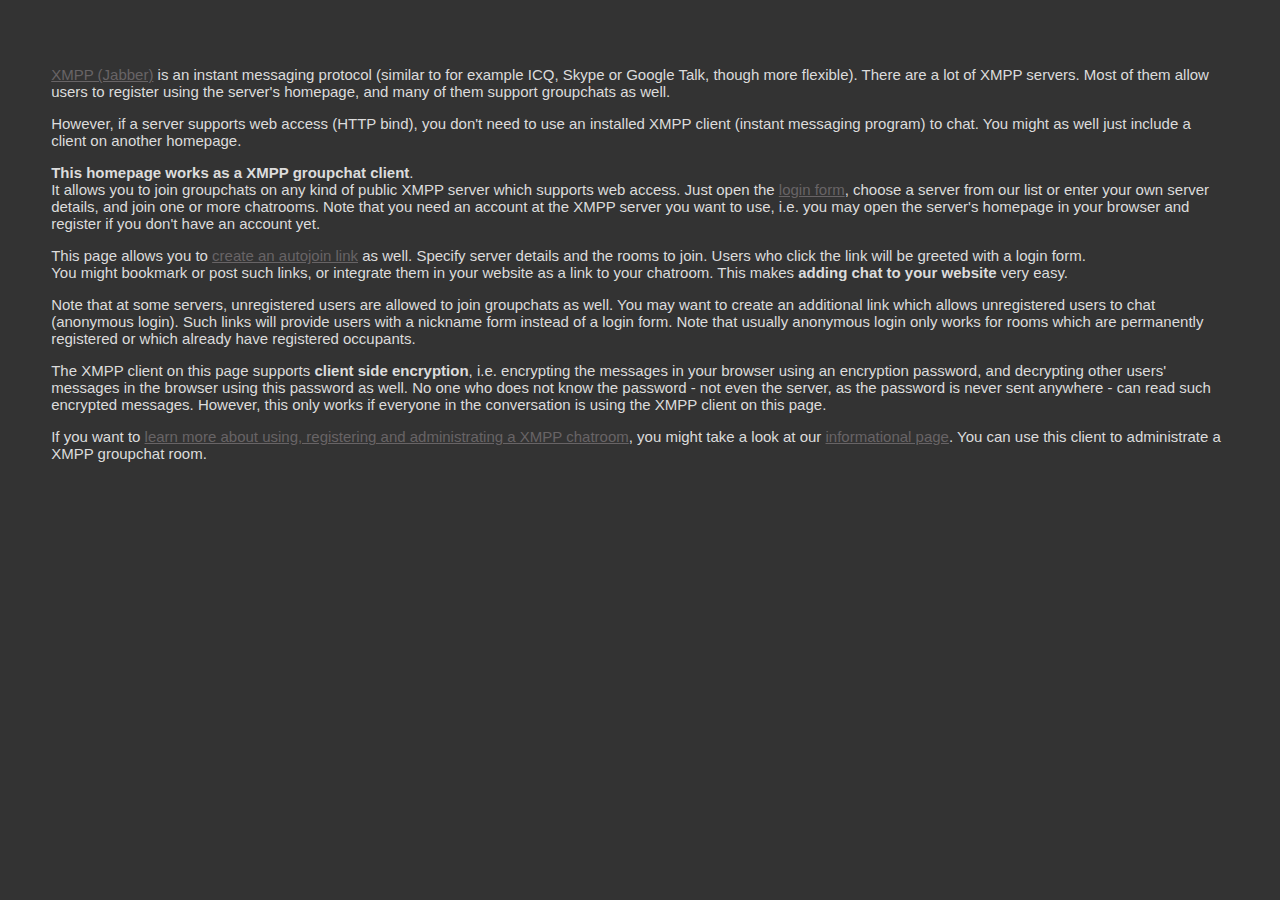
==== xibbit/pages/en/index.html @ 6e31a0bf "20131125" ====
<!DOCTYPE html>
<html>
	<head>
		<meta charset="utf-8">
		<meta name="robots" content="noindex, nofollow">
		<title>xibbit - web based XMPP groupchat client</title>
		<link rel="stylesheet" type="text/css" href="../../css/default.css">
	</head>
	<body>
		<div class="xmpp webclient">
			<p class="xmpp webclient">
				<a class="xmpp webclient" href="xmpp.org" target="_blank">XMPP (Jabber)</a> is 
				an instant messaging protocol (similar to for example
				ICQ, Skype or Google Talk, though more flexible). There
				are a lot of XMPP servers. Most of them allow users to 
				register using the server's homepage, and many of them
				support groupchats as well. 
			</p>
			<p class="xmpp webclient">
				However, if a server supports web access (HTTP bind), you
				don't need to use an installed XMPP client (instant 
				messaging program) to chat. You might as well just include
				a client on another homepage. 
			</p>
			<p class="xmpp webclient">
				<strong class="xmpp webclient">This homepage works as a 
				XMPP groupchat client</strong>.
				<br>
				It allows you to join groupchats on any kind of
				public XMPP server which supports web access. Just 
				open the <a class="xmpp webclient" href="../../chat.html#?lang=en" target="_blank">login form</a>,
				choose a server from our list or enter your own server
				details, and join one or more chatrooms. Note that you
				need an account at the XMPP server you want to use, i.e. you may open the
				server's homepage in your browser and register if you don't 
				have an account yet.
			</p>
			<p class="xmpp webclient">
				This page allows you to <a class="xmpp webclient" href="./link.html" target="_blank">
				create an autojoin link</a> as well. Specify server details and 
				the rooms to join. Users who click the link will be 
				greeted with a login form.<br>
				You might bookmark or post such links, or integrate them 
				in your website as a link to your chatroom. This makes 
				<strong class="xmpp webclient">adding chat
				to your website</strong> very easy.
			</p>
			<p class="xmpp webclient">
				Note that at some servers, 
				unregistered users are allowed to join groupchats as well. You may
				want to create an additional link which allows unregistered  
				users to chat (anonymous login). Such links will provide users
				with a nickname form instead of a login form. Note that
				usually anonymous login only works for rooms which are
				permanently registered or which already have registered
				occupants.
			</p>
			<p class="xmpp webclient">
				The XMPP client on this page supports <strong class="xmpp webclient">
				client side encryption</strong>,
				i.e. encrypting the messages in your browser using an encryption
				password, and decrypting other users' messages in the browser
				using this password as well. No one who does not know the
				password - not even the server, as the password is never sent
				anywhere - can read such encrypted messages. However, this only
				works if everyone in the conversation is using the XMPP client
				on this page.
			</p>
			<p class="xmpp webclient">
				If you want to <a class="xmpp webclient" href="./xmpp.html" target="_blank">learn
				more about using, registering and administrating a XMPP chatroom</a>,
				you might take a look at our <a class="xmpp webclient" href="./xmpp.html" target="_blank">
				informational page</a>. You can use this client to administrate a 
				XMPP groupchat room. 
			</p>
		</div>
	</body>
</html>
---- xibbit/css/default.css ----
div.xmpp.webclient{	
	z-index: 1000;
	position: absolute;
	top: 0;
	bottom: 0;
	right: 0;
	left: 0;
	background-color: transparent;
	color: black;
	overflow: scroll;
	
	/**
	 * Style it now ;)
	 * */
	font-family: Arial, Helvetica, sans-serif;
	font-size: 15px;
	padding: 4%;
    background-color: #333333;
    color: #DCDCDC;
}
div.xmpp.webclient *{
	font-family: Arial, Helvetica, sans-serif;
	font-size: 15px;
	background-color: #333333;
    color: #DCDCDC;
}
div.xmpp.webclient p, input, button, select, label{
	font-family: Arial, Helvetica, sans-serif;
	font-size: 15px;
	background-color: #333333;
    color: #DCDCDC;
}
a.xmpp.webclient, div.xmpp.webclient a{
	color: #686466;
	text-decoration: underline;
}
a.xmpp.webclient:hover, div.xmpp.webclient a:hover{
	text-decoration: none;
}
div.xmpp.webclient input, select, button{
	margin-bottom: 1%;
}
div.xmpp.webclient label{
	margin-bottom: 0.5%;
}
div.xmpp.webclient p{

}
input.xmpp.webclient, select.xmpp.webclient, label.xmpp.webclient, button.xmpp.webclient{
	display: block;
}
#xmpp_webclient_login_languages, #xmpp_webclient_login_languages_label{
	display: inline-block;
}
input.xmpp.webclient, select.xmpp.webclient{
	border: 1px dotted white;
	padding: 2px;
	border-radius: 3px;
	moz-border-radius: 3px;
	webkit-border-radius: 3px;
}
button.xmpp.webclient{
	border: 2px inset white;
	padding: 2px;
	border-radius: 3px;
	moz-border-radius: 3px;
	webkit-border-radius: 3px;
}
span.xmpp.webclient.strikethrough{
	text-decoration: line-through;
}
.xmpp.webclient.login.optional{
	display: none;
}
p.xmpp.webclient a{
	text-decoration: underline;
}
div.xmpp.webclient #xmpp_link{
	width: 80%;
}
ul.xmpp.webclient{
	list-style-type: none;
}
code {
	font-family: Lucida Console, Monaco, sans-serif !important;
	padding-left: 8px;
	padding-right: 8px;
}
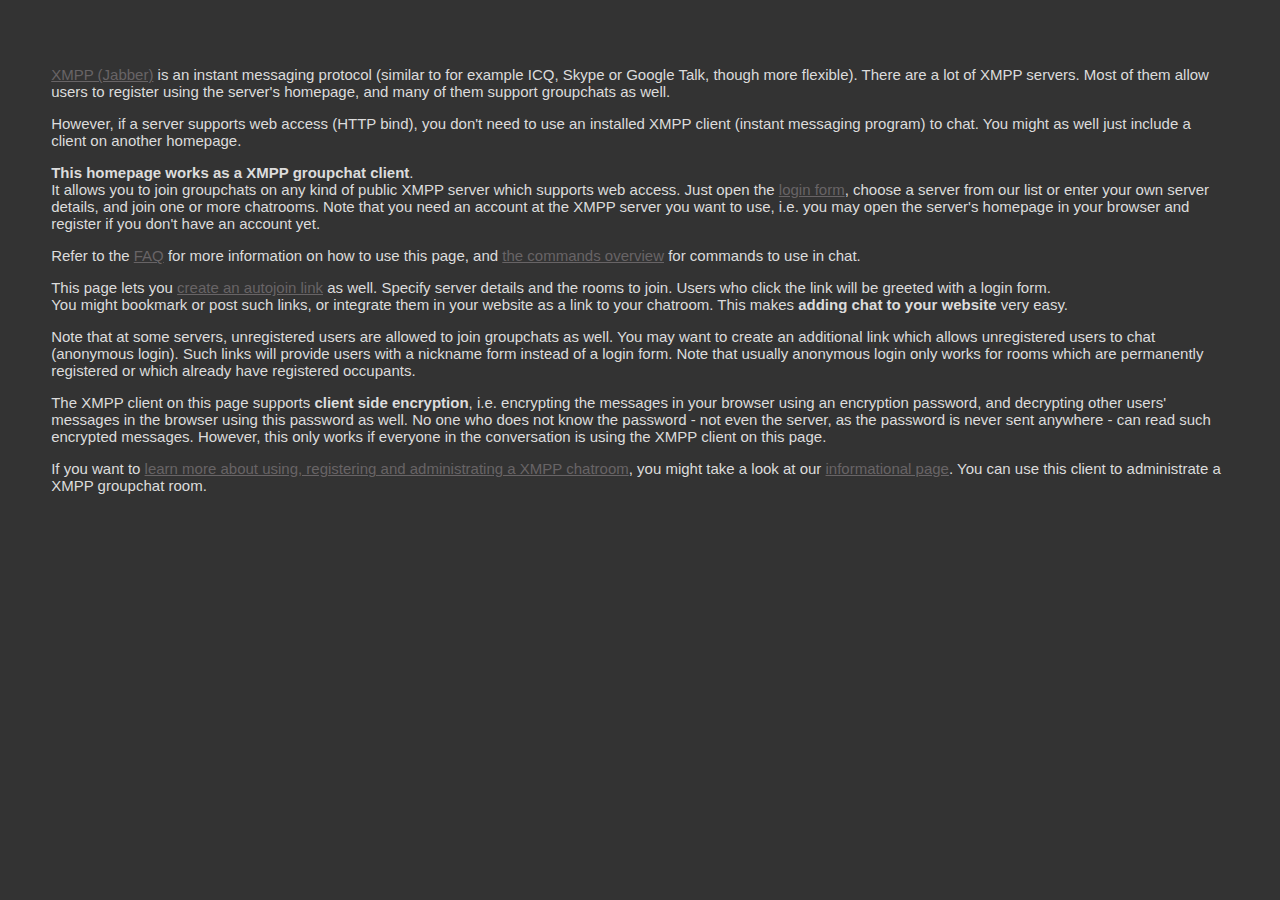
==== commit 094920fc: "20131126" ====
--- a/xibbit/pages/en/index.html
+++ b/xibbit/pages/en/index.html
@@ -9,7 +9,7 @@
 	<body>
 		<div class="xmpp webclient">
 			<p class="xmpp webclient">
-				<a class="xmpp webclient" href="xmpp.org" target="_blank">XMPP (Jabber)</a> is 
+				<a class="xmpp webclient" href="http://xmpp.org" target="_blank">XMPP (Jabber)</a> is 
 				an instant messaging protocol (similar to for example
 				ICQ, Skype or Google Talk, though more flexible). There
 				are a lot of XMPP servers. Most of them allow users to 
@@ -36,7 +36,12 @@
 				have an account yet.
 			</p>
 			<p class="xmpp webclient">
-				This page allows you to <a class="xmpp webclient" href="./link.html" target="_blank">
+				Refer to the <a class="xmpp webclient" href="./faq.html" target="_blank">FAQ</a> for more					
+				information on how to use this page, and <a class="xmpp webclient" href="./commands.html"
+				target="_blank">the commands overview</a> for commands to use in chat.
+			</p>
+			<p class="xmpp webclient">
+				This page lets you <a class="xmpp webclient" href="./link.html" target="_blank">
 				create an autojoin link</a> as well. Specify server details and 
 				the rooms to join. Users who click the link will be 
 				greeted with a login form.<br>
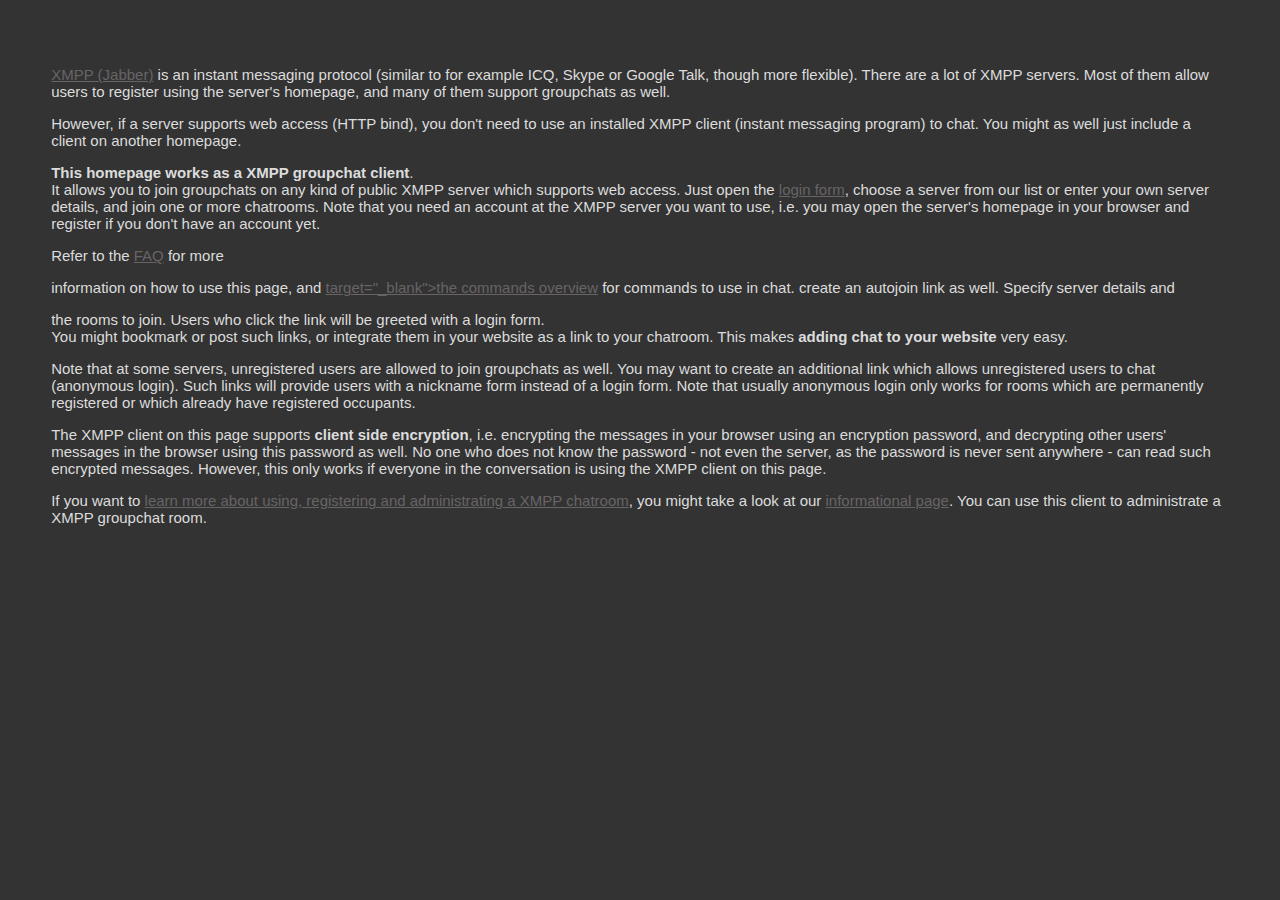
==== commit 38334be1: "20131125" ====
--- a/xibbit/pages/en/index.html
+++ b/xibbit/pages/en/index.html
@@ -9,7 +9,7 @@
 	<body>
 		<div class="xmpp webclient">
 			<p class="xmpp webclient">
-				<a class="xmpp webclient" href="http://xmpp.org" target="_blank">XMPP (Jabber)</a> is 
+				<a class="xmpp webclient" href="xmpp.org" target="_blank">XMPP (Jabber)</a> is 
 				an instant messaging protocol (similar to for example
 				ICQ, Skype or Google Talk, though more flexible). There
 				are a lot of XMPP servers. Most of them allow users to 
@@ -36,14 +36,13 @@
 				have an account yet.
 			</p>
 			<p class="xmpp webclient">
-				Refer to the <a class="xmpp webclient" href="./faq.html" target="_blank">FAQ</a> for more					
-				information on how to use this page, and <a class="xmpp webclient" href="./commands.html"
-				target="_blank">the commands overview</a> for commands to use in chat.
-			</p>
-			<p class="xmpp webclient">
-				This page lets you <a class="xmpp webclient" href="./link.html" target="_blank">
-				create an autojoin link</a> as well. Specify server details and 
-				the rooms to join. Users who click the link will be 
+				Refer to the <a class="xmpp webclient" href="./faq.html" target="_blank">FAQ</a> for more <p 
+class="xmpp webclient">
+				information on how to use this page, and <a class="xmpp webclient" href="./commands.html" This page 
+allows lets you <a class="xmpp webclient" href="./link.html" target="_blank">
+				target="_blank">the commands overview</a> for commands to use in chat.  create an autojoin link</a> as 
+well. Specify server details and
+			</p>				the rooms to join. Users who click the link will be 
 				greeted with a login form.<br>
 				You might bookmark or post such links, or integrate them 
 				in your website as a link to your chatroom. This makes 
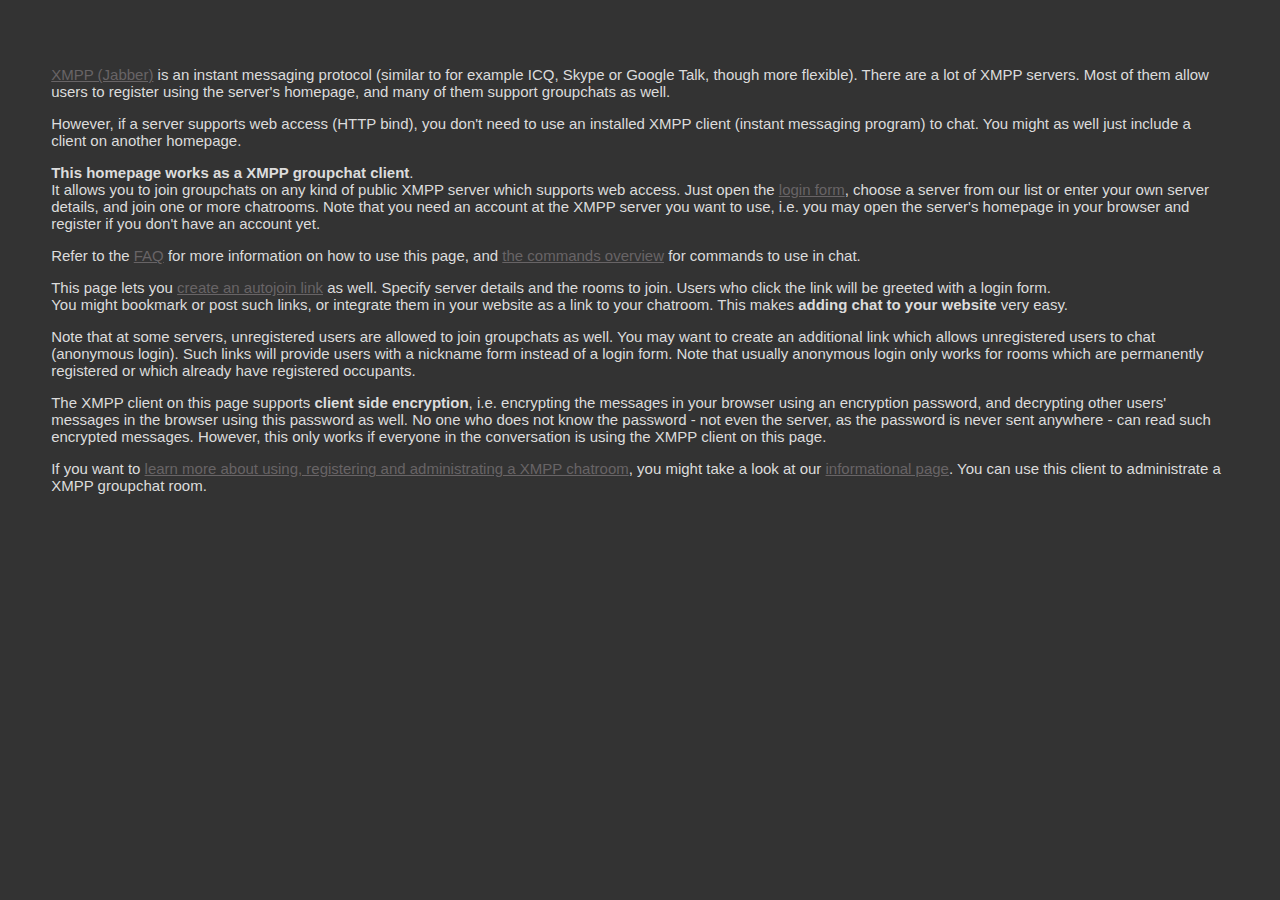
==== commit 2526f818: "20131125" ====
--- a/xibbit/pages/en/index.html
+++ b/xibbit/pages/en/index.html
@@ -1,5 +1,4 @@
-<!DOCTYPE html>
-<html>
+<!DOCTYPE html> <html>
 	<head>
 		<meta charset="utf-8">
 		<meta name="robots" content="noindex, nofollow">
@@ -9,50 +8,51 @@
 	<body>
 		<div class="xmpp webclient">
 			<p class="xmpp webclient">
-				<a class="xmpp webclient" href="xmpp.org" target="_blank">XMPP (Jabber)</a> is 
+				<a class="xmpp webclient" href="http://xmpp.org" target="_blank">XMPP (Jabber)</a> is
 				an instant messaging protocol (similar to for example
 				ICQ, Skype or Google Talk, though more flexible). There
-				are a lot of XMPP servers. Most of them allow users to 
+				are a lot of XMPP servers. Most of them allow users to
 				register using the server's homepage, and many of them
-				support groupchats as well. 
+				support groupchats as well.
 			</p>
 			<p class="xmpp webclient">
 				However, if a server supports web access (HTTP bind), you
-				don't need to use an installed XMPP client (instant 
+				don't need to use an installed XMPP client (instant
 				messaging program) to chat. You might as well just include
-				a client on another homepage. 
+				a client on another homepage.
 			</p>
 			<p class="xmpp webclient">
-				<strong class="xmpp webclient">This homepage works as a 
+				<strong class="xmpp webclient">This homepage works as a
 				XMPP groupchat client</strong>.
 				<br>
 				It allows you to join groupchats on any kind of
-				public XMPP server which supports web access. Just 
+				public XMPP server which supports web access. Just
 				open the <a class="xmpp webclient" href="../../chat.html#?lang=en" target="_blank">login form</a>,
 				choose a server from our list or enter your own server
 				details, and join one or more chatrooms. Note that you
 				need an account at the XMPP server you want to use, i.e. you may open the
-				server's homepage in your browser and register if you don't 
+				server's homepage in your browser and register if you don't
 				have an account yet.
 			</p>
 			<p class="xmpp webclient">
-				Refer to the <a class="xmpp webclient" href="./faq.html" target="_blank">FAQ</a> for more <p 
-class="xmpp webclient">
-				information on how to use this page, and <a class="xmpp webclient" href="./commands.html" This page 
-allows lets you <a class="xmpp webclient" href="./link.html" target="_blank">
-				target="_blank">the commands overview</a> for commands to use in chat.  create an autojoin link</a> as 
-well. Specify server details and
-			</p>				the rooms to join. Users who click the link will be 
+				Refer to the <a class="xmpp webclient" href="./faq.html" target="_blank">FAQ</a> for more
+				information on how to use this page, and <a class="xmpp webclient" href="./commands.html"
+				target="_blank">the commands overview</a> for commands to use in chat.
+			</p>
+			<p class="xmpp webclient">
+				This page lets you <a class="xmpp webclient" href="./link.html" target="_blank">
+				create an autojoin link</a> as well. Specify server details and
+				the rooms to join. Users who click the link will be
 				greeted with a login form.<br>
-				You might bookmark or post such links, or integrate them 
-				in your website as a link to your chatroom. This makes 
+				You might bookmark or post such links, or integrate them
+				in your website as a link to your chatroom. This makes
 				<strong class="xmpp webclient">adding chat
 				to your website</strong> very easy.
 			</p>
 			<p class="xmpp webclient">
-				Note that at some servers, 
+				Note that at some servers,
 				unregistered users are allowed to join groupchats as well. You may
-				want to create an additional link which allows unregistered  
+				want to create an additional link which allows unregistered
 				users to chat (anonymous login). Such links will provide users
 				with a nickname form instead of a login form. Note that
 				usually anonymous login only works for rooms which are
@@ -74,9 +74,8 @@
 				If you want to <a class="xmpp webclient" href="./xmpp.html" target="_blank">learn
 				more about using, registering and administrating a XMPP chatroom</a>,
 				you might take a look at our <a class="xmpp webclient" href="./xmpp.html" target="_blank">
-				informational page</a>. You can use this client to administrate a 
-				XMPP groupchat room. 
+				informational page</a>. You can use this client to administrate a
+				XMPP groupchat room.
 			</p>
 		</div>
-	</body>
-</html>
+	</body> </html>
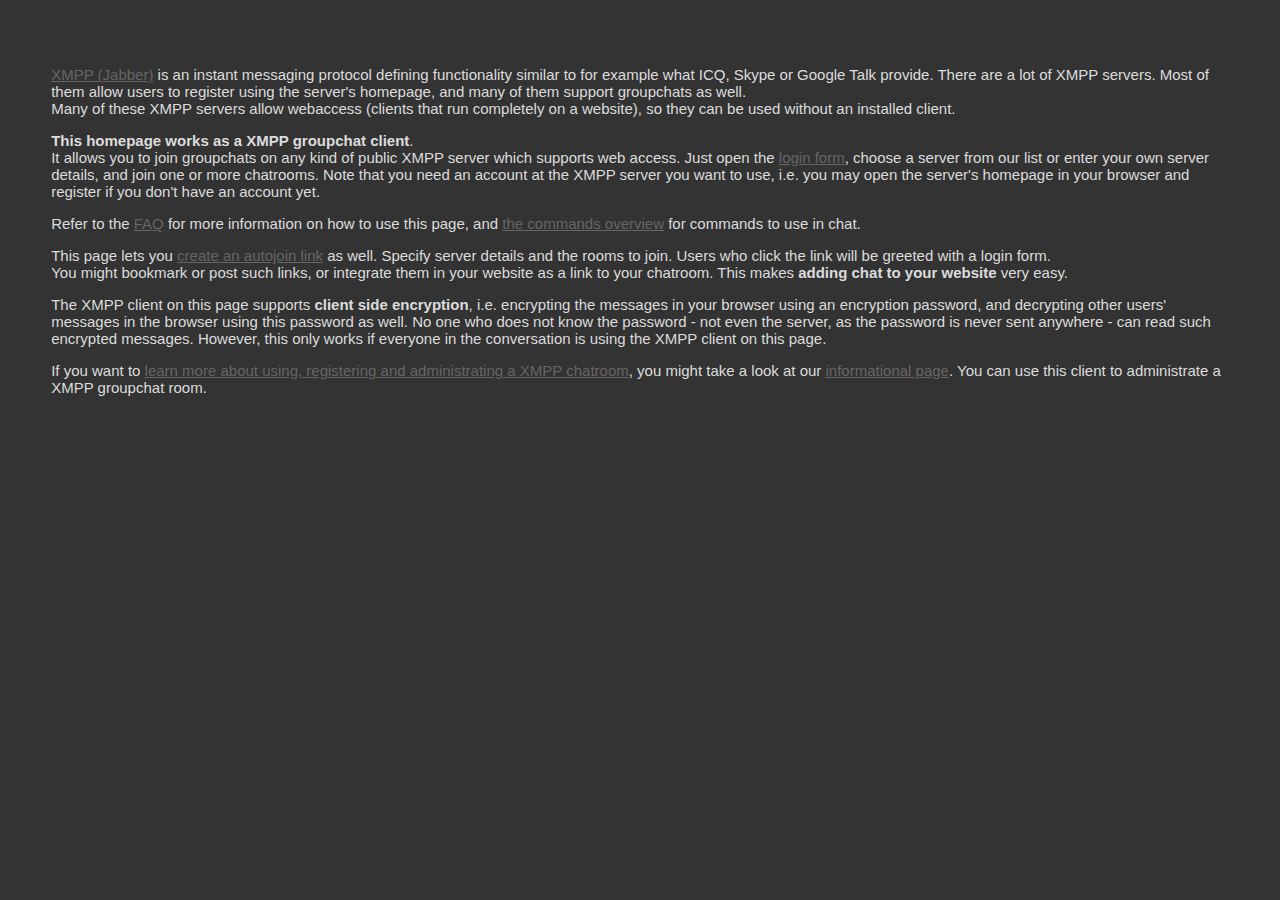
==== commit a6cb51fe: "20131127" ====
--- a/xibbit/pages/en/index.html
+++ b/xibbit/pages/en/index.html
@@ -1,4 +1,5 @@
-<!DOCTYPE html> <html>
+<!DOCTYPE html>
+<html>
 	<head>
 		<meta charset="utf-8">
 		<meta name="robots" content="noindex, nofollow">
@@ -8,56 +9,43 @@
 	<body>
 		<div class="xmpp webclient">
 			<p class="xmpp webclient">
-				<a class="xmpp webclient" href="http://xmpp.org" target="_blank">XMPP (Jabber)</a> is
-				an instant messaging protocol (similar to for example
-				ICQ, Skype or Google Talk, though more flexible). There
-				are a lot of XMPP servers. Most of them allow users to
+				<a class="xmpp webclient" href="http://xmpp.org" target="_blank">XMPP (Jabber)</a> is 
+				an instant messaging protocol defining functionality similar to
+				for example what ICQ, Skype or Google Talk provide. There
+				are a lot of XMPP servers. Most of them allow users to 
 				register using the server's homepage, and many of them
-				support groupchats as well.
+				support groupchats as well. 
+				<br>
+				Many of these XMPP servers allow webaccess (clients that run
+				completely on a website), so they can be used without an installed client.
 			</p>
 			<p class="xmpp webclient">
-				However, if a server supports web access (HTTP bind), you
-				don't need to use an installed XMPP client (instant
-				messaging program) to chat. You might as well just include
-				a client on another homepage.
-			</p>
-			<p class="xmpp webclient">
-				<strong class="xmpp webclient">This homepage works as a
+				<strong class="xmpp webclient">This homepage works as a 
 				XMPP groupchat client</strong>.
 				<br>
 				It allows you to join groupchats on any kind of
-				public XMPP server which supports web access. Just
+				public XMPP server which supports web access. Just 
 				open the <a class="xmpp webclient" href="../../chat.html#?lang=en" target="_blank">login form</a>,
 				choose a server from our list or enter your own server
 				details, and join one or more chatrooms. Note that you
 				need an account at the XMPP server you want to use, i.e. you may open the
-				server's homepage in your browser and register if you don't
+				server's homepage in your browser and register if you don't 
 				have an account yet.
 			</p>
 			<p class="xmpp webclient">
-				Refer to the <a class="xmpp webclient" href="./faq.html" target="_blank">FAQ</a> for more
+				Refer to the <a class="xmpp webclient" href="./faq.html" target="_blank">FAQ</a> for more					
 				information on how to use this page, and <a class="xmpp webclient" href="./commands.html"
 				target="_blank">the commands overview</a> for commands to use in chat.
 			</p>
 			<p class="xmpp webclient">
 				This page lets you <a class="xmpp webclient" href="./link.html" target="_blank">
-				create an autojoin link</a> as well. Specify server details and
-				the rooms to join. Users who click the link will be
+				create an autojoin link</a> as well. Specify server details and 
+				the rooms to join. Users who click the link will be 
 				greeted with a login form.<br>
-				You might bookmark or post such links, or integrate them
-				in your website as a link to your chatroom. This makes
+				You might bookmark or post such links, or integrate them 
+				in your website as a link to your chatroom. This makes 
 				<strong class="xmpp webclient">adding chat
 				to your website</strong> very easy.
-			</p>
-			<p class="xmpp webclient">
-				Note that at some servers,
-				unregistered users are allowed to join groupchats as well. You may
-				want to create an additional link which allows unregistered
-				users to chat (anonymous login). Such links will provide users
-				with a nickname form instead of a login form. Note that
-				usually anonymous login only works for rooms which are
-				permanently registered or which already have registered
-				occupants.
 			</p>
 			<p class="xmpp webclient">
 				The XMPP client on this page supports <strong class="xmpp webclient">
@@ -74,8 +62,9 @@
 				If you want to <a class="xmpp webclient" href="./xmpp.html" target="_blank">learn
 				more about using, registering and administrating a XMPP chatroom</a>,
 				you might take a look at our <a class="xmpp webclient" href="./xmpp.html" target="_blank">
-				informational page</a>. You can use this client to administrate a
-				XMPP groupchat room.
+				informational page</a>. You can use this client to administrate a 
+				XMPP groupchat room. 
 			</p>
 		</div>
-	</body> </html>
+	</body>
+</html>
